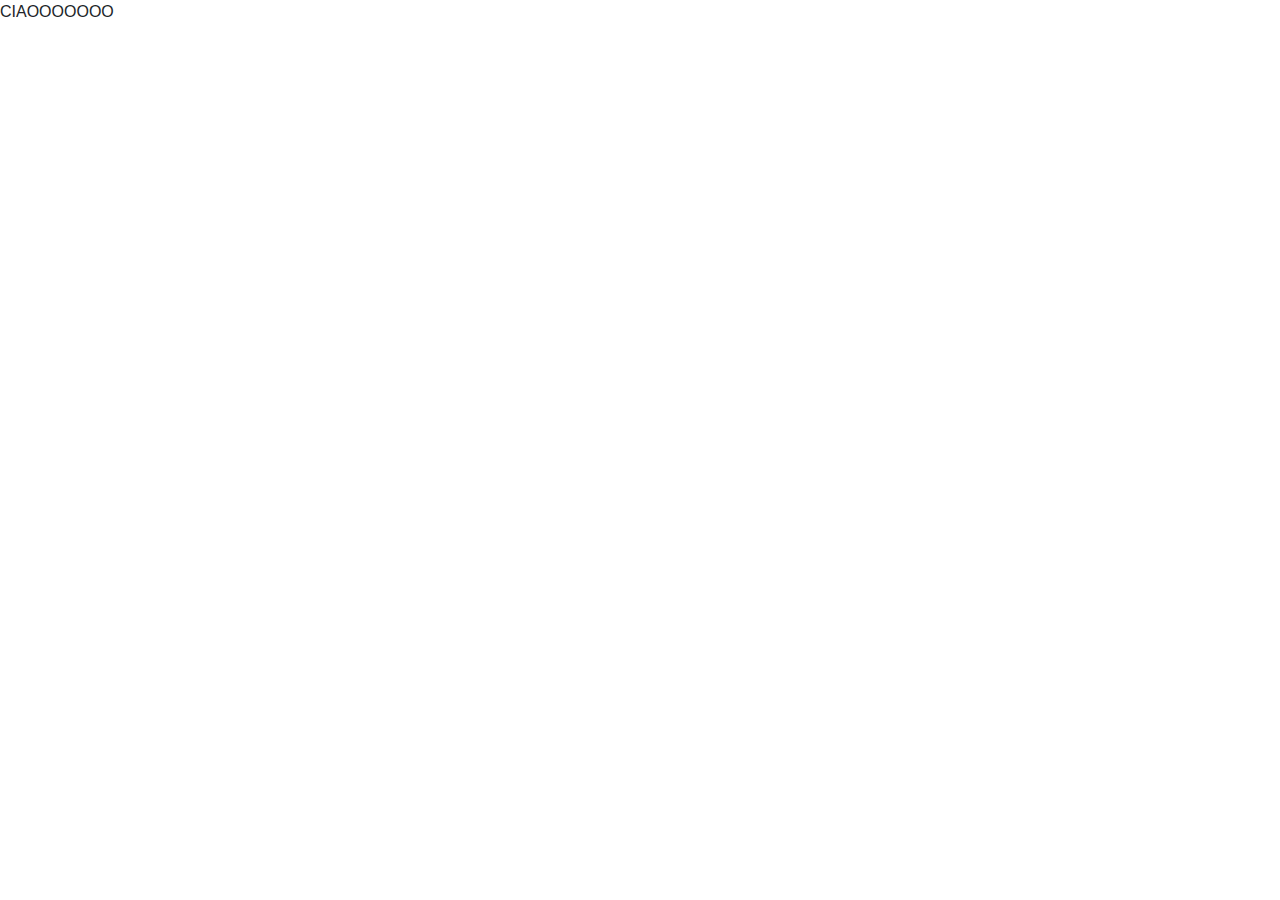
==== 3JSGRV1/WebContent/index.html @ 47cb65f9 "Added index.html, bootstrap and angular" ====
<!DOCTYPE html>
<html>
<head>
<meta charset="utf-8">
<meta name="viewport" content="width=device-width, initial-scale=1, shrink-to-fit=no">
<title>Welcolme to grizza.it</title>
<!-- :::css::: -->
<link rel="stylesheet" type="text/css" href="css/app.css"></link>
<link rel="stylesheet" type="text/css" href="lib/bootstrap400/dist/css/bootstrap.min.css"></link>
<link rel="stylesheet" type="text/css" href="lib/open-iconic-master/font/css/open-iconic-bootstrap.css">

<!-- :::librerie::: -->
<script type="text/javascript" src="lib/angular167/angular.min.js"></script>
<script type="text/javascript" src="lib/jquery331/jquery-3.3.1.min.js"></script>
<script type="text/javascript" src="lib/bootstrap400/dist/js/bootstrap.min.js"></script>
<script type="text/javascript" src="js/app.js"></script>

<!-- :::direttive::: -->

</head>
<body x-ng-app="app">
	CIAOOOOOOO
</body>
</html>
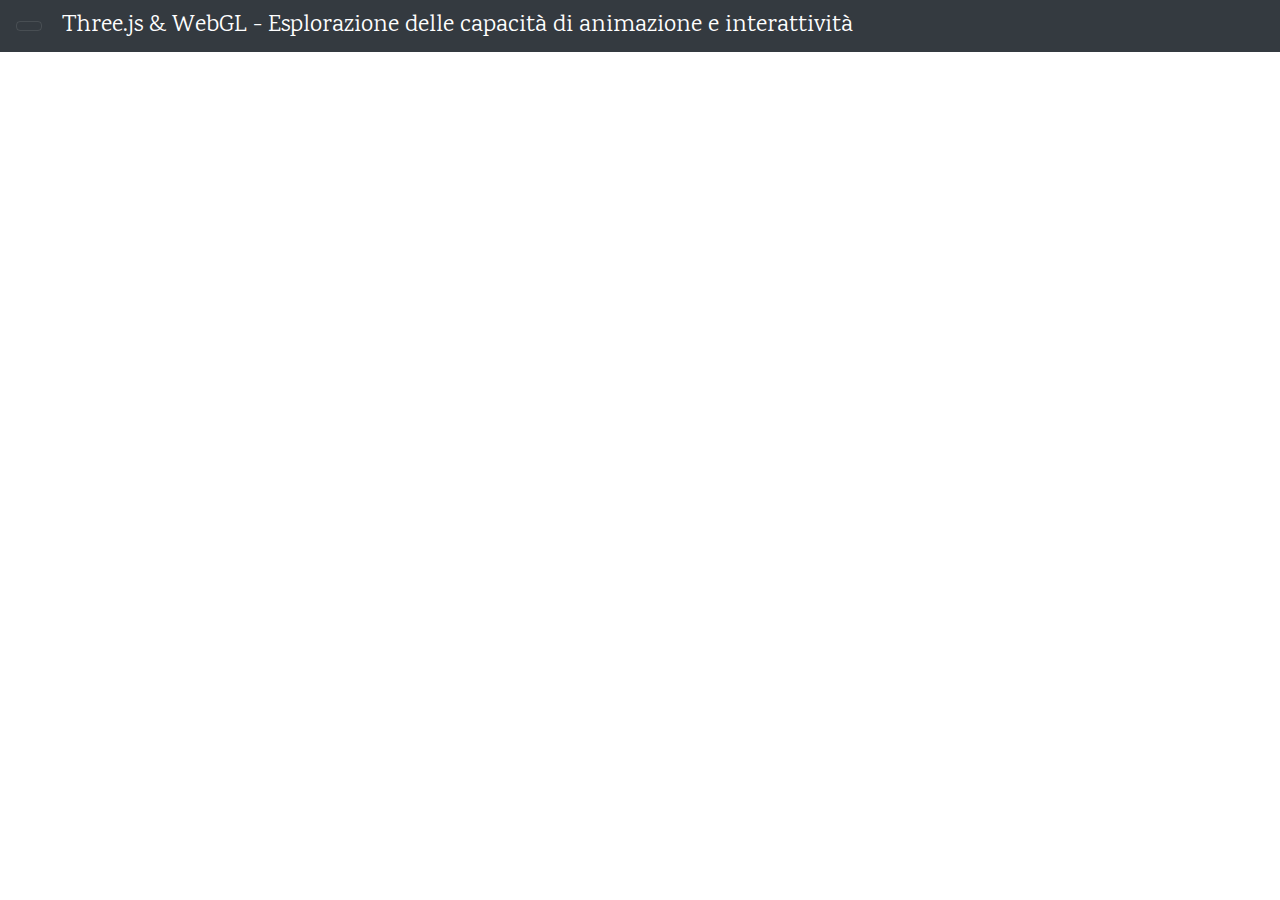
==== commit 7bb7ca28: "sistemato header, index e css" ====
--- a/3JSGRV1/WebContent/index.html
+++ b/3JSGRV1/WebContent/index.html
@@ -7,7 +7,9 @@
 <!-- :::css::: -->
 <link rel="stylesheet" type="text/css" href="css/app.css"></link>
 <link rel="stylesheet" type="text/css" href="lib/bootstrap400/dist/css/bootstrap.min.css"></link>
-<link rel="stylesheet" type="text/css" href="lib/open-iconic-master/font/css/open-iconic-bootstrap.css">
+<link rel="stylesheet" type="text/css" href="lib/fontawesome508/fontawesome-all.css">
+<!-- :::fonts::: -->
+<link href="https://fonts.googleapis.com/css?family=Karma" rel="stylesheet">
 
 <!-- :::librerie::: -->
 <script type="text/javascript" src="lib/angular167/angular.min.js"></script>
@@ -19,6 +21,6 @@
 
 </head>
 <body x-ng-app="app">
-	CIAOOOOOOO
+	<div x-ng-include="'html/header.html'"></div>
 </body>
 </html>--- a/3JSGRV1/WebContent/css/app.css
+++ b/3JSGRV1/WebContent/css/app.css
@@ -0,0 +1,14 @@
+*{
+	font-family: 'Karma', serif;
+}
+
+.header-text{
+	color:#FFFFFF;
+	text-align:left;
+	font-size:1.5em;
+	margin-left: 20px;
+}
+
+.pointer {
+	cursor:pointer;
+}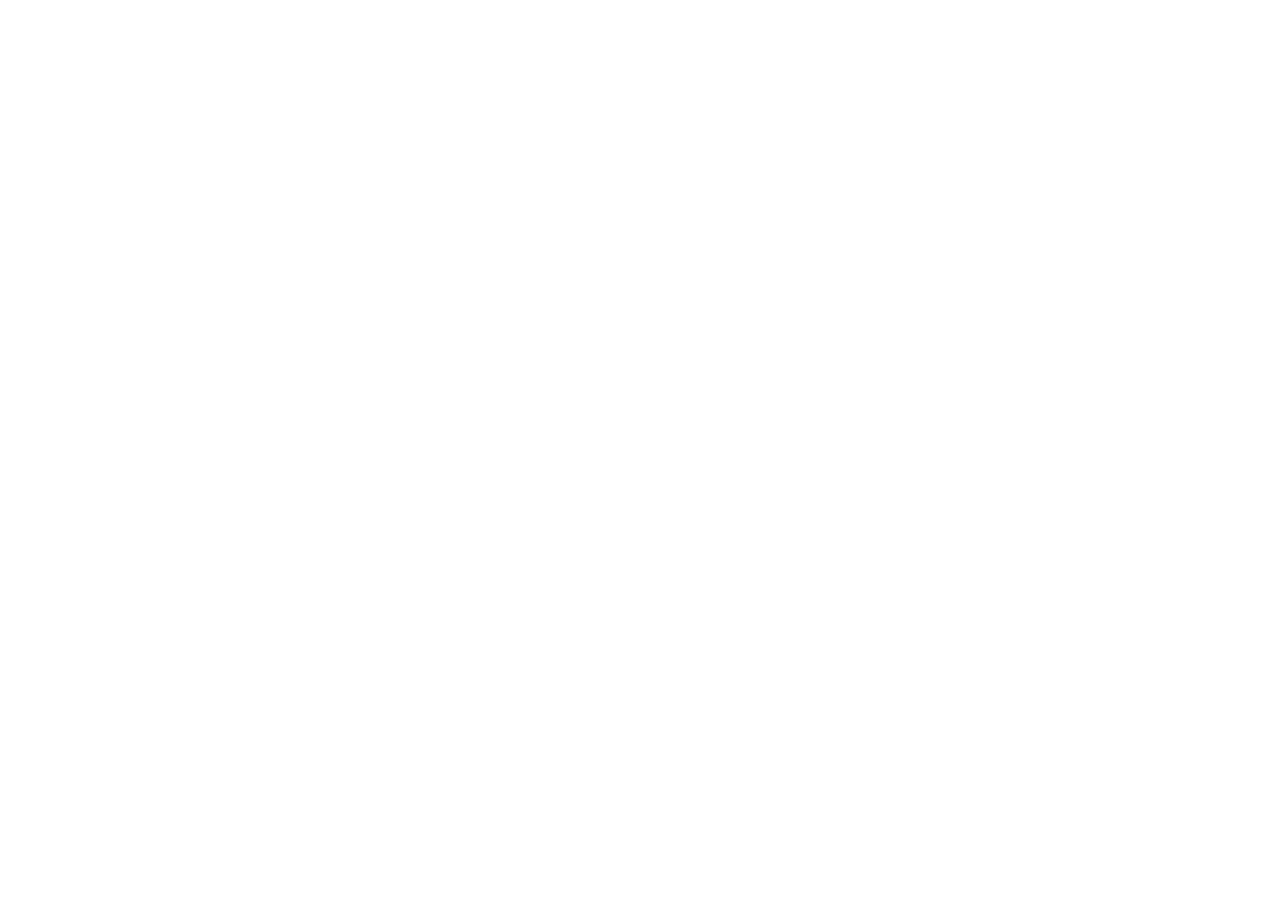
==== commit 470cc190: "iniziata configurazione stateProvider" ====
--- a/3JSGRV1/WebContent/index.html
+++ b/3JSGRV1/WebContent/index.html
@@ -13,14 +13,25 @@
 
 <!-- :::librerie::: -->
 <script type="text/javascript" src="lib/angular167/angular.min.js"></script>
+<script type="text/javascript" src="lib/angular167/angular-route.min.js"></script>
+<script src="//unpkg.com/angular-ui-router@0.4.2/release/angular-ui-router.js"></script>
 <script type="text/javascript" src="lib/jquery331/jquery-3.3.1.min.js"></script>
 <script type="text/javascript" src="lib/bootstrap400/dist/js/bootstrap.min.js"></script>
 <script type="text/javascript" src="js/app.js"></script>
-
+<!-- :::controllers::: -->
+<script type="text/javascript" src="js/header.js"></script>
+<script type="text/javascript" src="js/animazione.js"></script>
+<script type="text/javascript" src="js/modellazione.js"></script>
+<script type="text/javascript" src="js/interattivita.js"></script>
+<script type="text/javascript" src="js/home.js"></script>
 <!-- :::direttive::: -->
 
 </head>
 <body x-ng-app="app">
 	<div x-ng-include="'html/header.html'"></div>
+	<div class="container">
+		<div x-ui-view></div>
+	</div>
+	<!-- <div x-ng-include="*html/footer.html"></div> -->
 </body>
 </html>